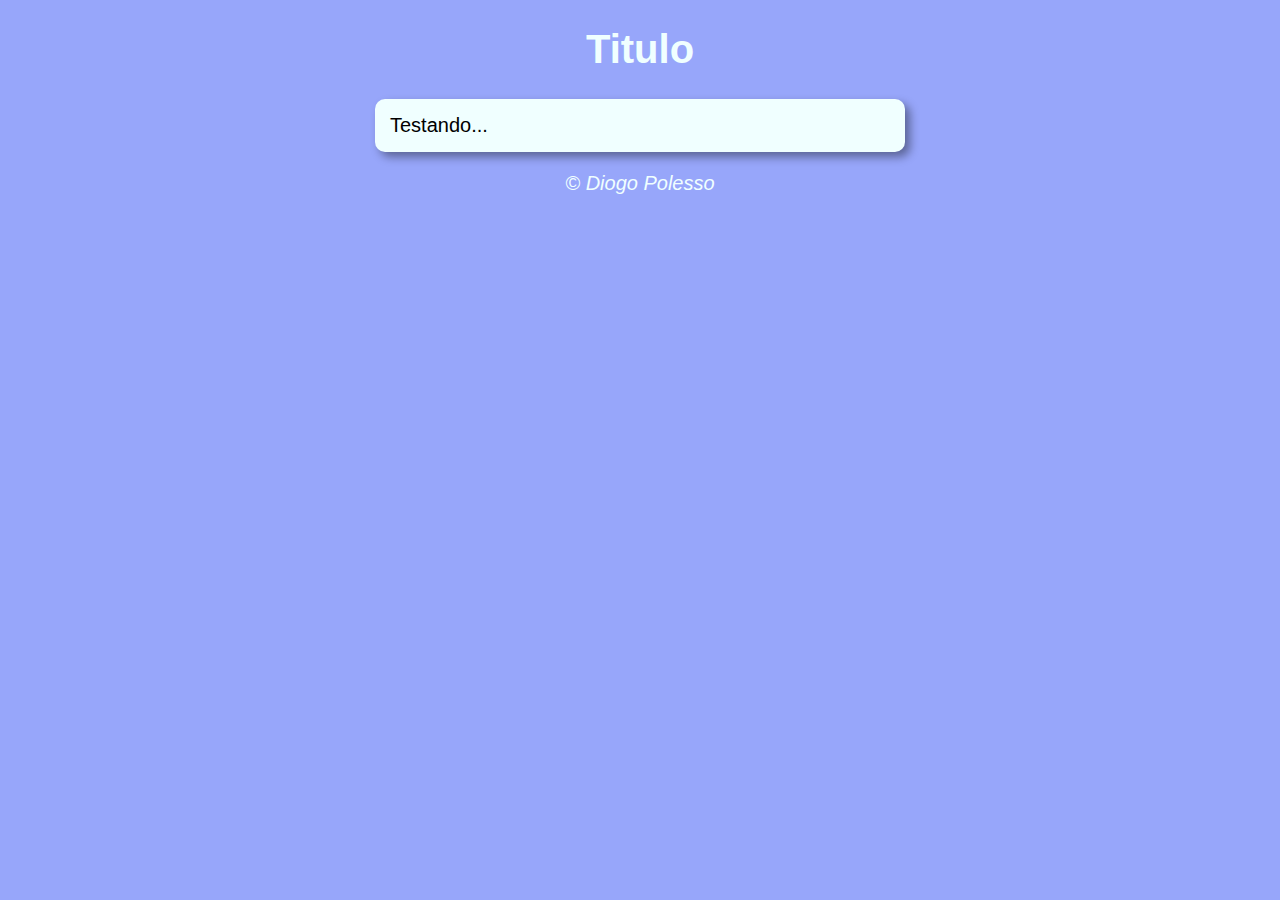
==== Modelo 01/index.html @ 18a80eec "Modelo Web 1" ====
<!DOCTYPE html>
<html lang="pt-br">
<head>
    <meta charset="UTF-8">
    <meta http-equiv="X-UA-Compatible" content="IE=edge">
    <meta name="viewport" content="width=device-width, initial-scale=1.0">
    <title>Hora do Dia</title>
    <link rel="stylesheet" href="estilo.css">
</head>
<body>
    <header>
      <h1>Titulo</h1>  
    </header>
    <section>
        <div>
            Testando...
        </div>
    </section>
    <footer>
        <p>&copy; Diogo Polesso</p>
    </footer>
    <script src="script.js"></script>
</body>
</html>
---- Modelo 01/estilo.css ----
body {
    background-color: rgb(151, 166, 250);
    font: normal 15pt Arial;
    
}

header {
    color: azure;
    text-align: center;
}

section {
    background-color: azure;
    border-radius:  10px;
    padding: 15px;
    width: 500px;
    margin: auto;
    box-shadow: 5px 5px 10px rgba(0, 0, 0, 0.397);
}

footer {
    color: azure;
    text-align: center;
    font-style: italic;
}
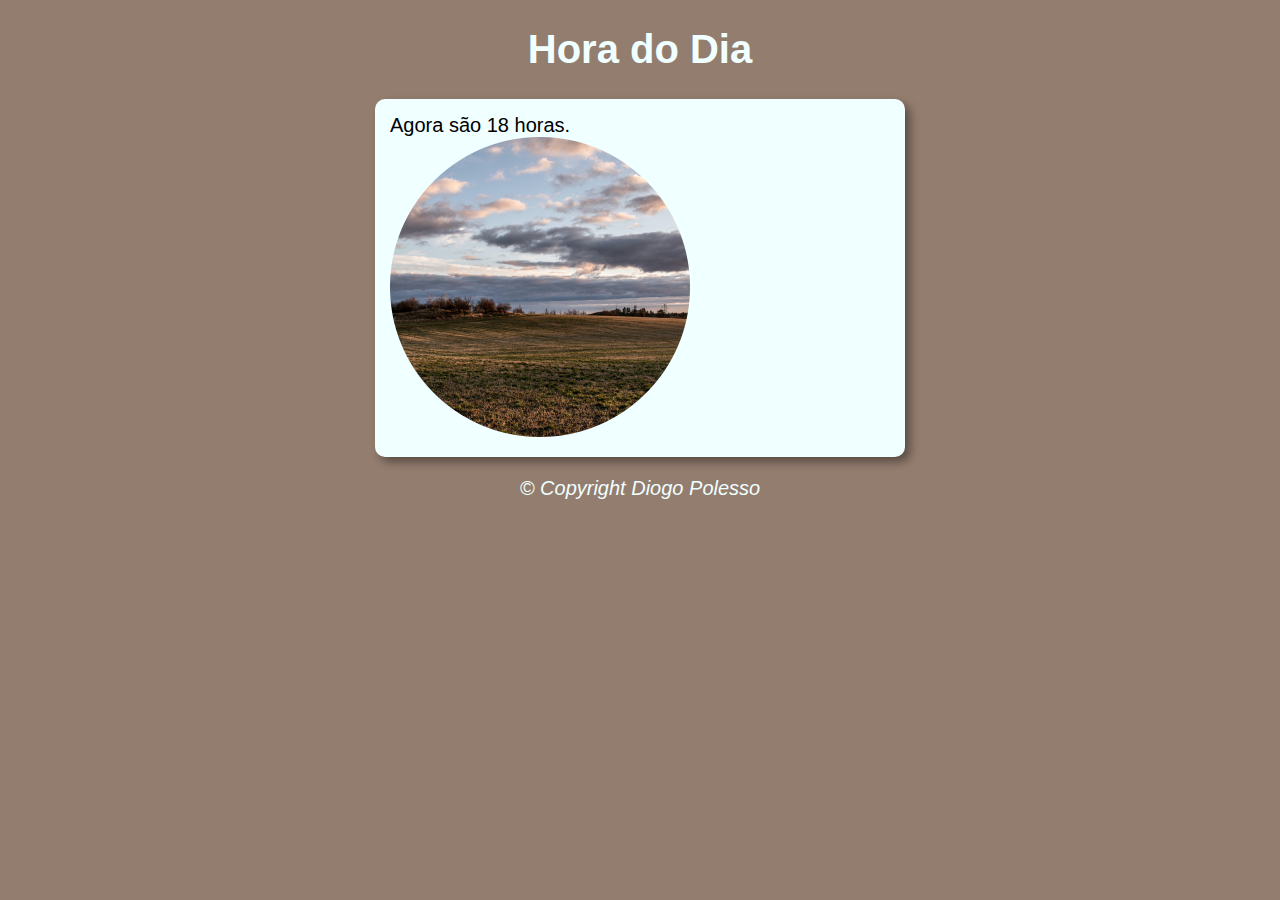
==== commit ade72280: "Modelo Web 3" ====
--- a/Modelo 01/index.html
+++ b/Modelo 01/index.html
@@ -7,17 +7,20 @@
     <title>Hora do Dia</title>
     <link rel="stylesheet" href="estilo.css">
 </head>
-<body>
+<body onload= "carregar()">
     <header>
-      <h1>Titulo</h1>  
+      <h1>Hora do Dia</h1>  
     </header>
     <section>
-        <div>
-            Testando...
+        <div id="msg">
+            Aqui vai aparecer a Hora
+        </div>
+        <div id= "foto">
+            <img id= "imagem" src="img/dia.png" alt="Foto do Dia">
         </div>
     </section>
     <footer>
-        <p>&copy; Diogo Polesso</p>
+        <p>&copy; Copyright Diogo Polesso</p>
     </footer>
     <script src="script.js"></script>
 </body>
